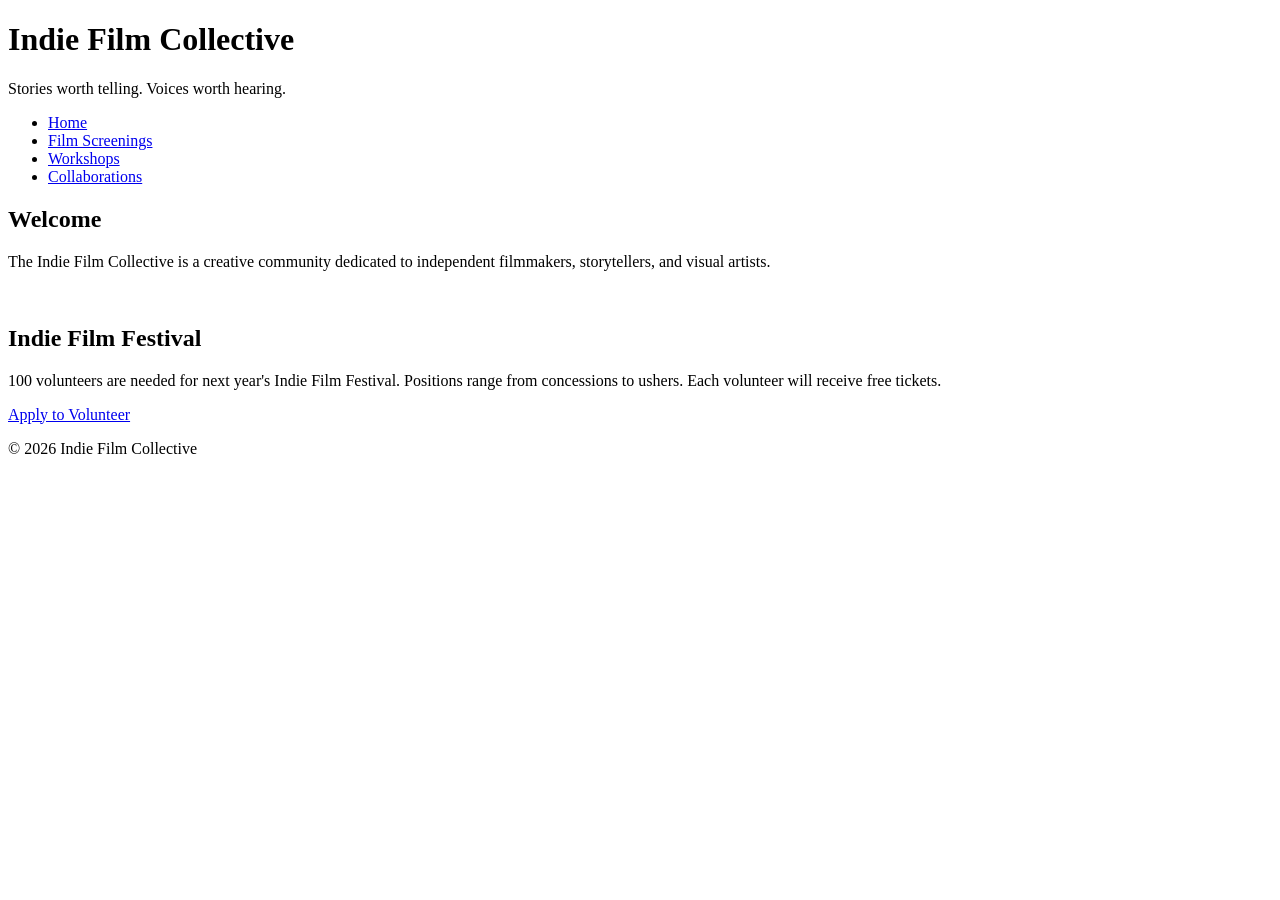
==== index.html @ ea4ae23e "Removed sections from index page" ====
<!DOCTYPE html>
<html lang="en">
<head>
    <meta charset="UTF-8">
    <meta name="viewport" content="width=device-width, initial-scale=1.0">
    <title>Indie Film Collective</title>
    <link rel="stylesheet" href="styles.css">
</head>

<body>
<!-- Copy and paste this header in each new page -->
<header>
    <h1>Indie Film Collective</h1>
    <p>Stories worth telling. Voices worth hearing.</p>
</header>
<!-- Update these hrefs to relative links to their new pages and copy and paste in each new page -->
<nav>
    <ul>
        <li><a href="#">Home</a></li>
        <li><a href="#screenings">Film Screenings</a></li>
        <li><a href="#workshops">Workshops</a></li>
        <li><a href="#collaborations">Collaborations</a></li>
    </ul>
</nav>
<main>
    <!-- This section stays on the homepage -->
    <section>
        <h2>Welcome</h2>
        <p>The Indie Film Collective is a creative community dedicated to independent filmmakers, storytellers, and visual artists.</p>
        <img src="images/filmmaker.jpg" width="500" alt="">
    </section>  
</main>
<!--Copy this aside in each new page-->
<aside>
    <h2>Indie Film Festival</h2>
    <p>100 volunteers are needed for next year's Indie Film Festival. Positions range from concessions to ushers. Each volunteer will receive free tickets.</p>
    <a href="#">Apply to Volunteer</a>
</aside>
<!--Copy this footer in each new page-->
<footer>
    <p>&copy; 2026 Indie Film Collective</p>
</footer>
</body>
</html>
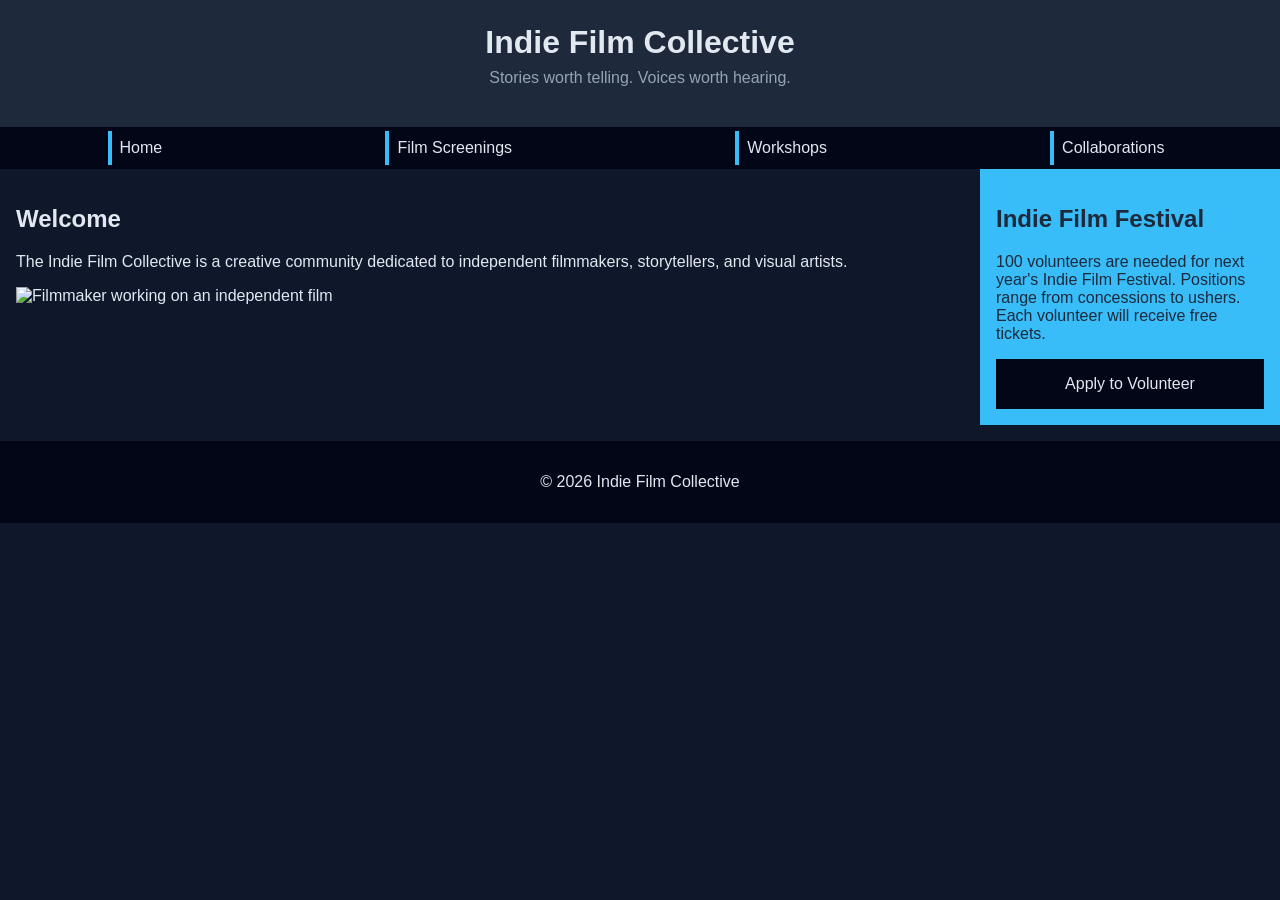
==== commit 2c90b4bd: "Complete responsive styling and accessibility updates. final website" ====
--- a/index.html
+++ b/index.html
@@ -16,10 +16,10 @@
 <!-- Update these hrefs to relative links to their new pages and copy and paste in each new page -->
 <nav>
     <ul>
-        <li><a href="#">Home</a></li>
-        <li><a href="#screenings">Film Screenings</a></li>
-        <li><a href="#workshops">Workshops</a></li>
-        <li><a href="#collaborations">Collaborations</a></li>
+        <li><a href="index.html">Home</a></li>
+        <li><a href="screenings.html">Film Screenings</a></li>
+        <li><a href="workshops.html">Workshops</a></li>
+        <li><a href="collaborations.html">Collaborations</a></li>
     </ul>
 </nav>
 <main>
@@ -27,7 +27,7 @@
     <section>
         <h2>Welcome</h2>
         <p>The Indie Film Collective is a creative community dedicated to independent filmmakers, storytellers, and visual artists.</p>
-        <img src="images/filmmaker.jpg" width="500" alt="">
+        <img src="images/filmmaker.jpg" width="500" alt="Filmmaker working on an independent film">
     </section>  
 </main>
 <!--Copy this aside in each new page-->
--- a/styles.css
+++ b/styles.css
@@ -0,0 +1,127 @@
+/* CSS by Christina Carrasquilla, iteration by Whitney Gilder*/
+
+/* ===== Color Palette ===== 
+
+    backgound: #0f172a;
+    nav-footer: #020617;
+    card: #1e293b;
+    text-main: #e2e8f0;
+    text-muted: #94a3b8;
+    accent: #38bdf8;
+}
+*/
+
+/* ===== GLOBAL (Base) Styles ===== */
+body {
+    font-family: Helvetica, Arial, sans-serif;
+    margin: 0;
+    background-color: #0f172a;
+    color: #e2e8f0;
+    display:grid;
+    grid-template-columns:1fr;
+}
+
+header {
+    background-color: #1e293b;
+    text-align: center;
+    padding: 1.5rem;
+}
+
+header h1 {
+    margin: 0;
+}
+
+header p {
+    margin-top: 0.5rem;
+    color: #94a3b8;
+}
+
+nav {
+    background-color: #020617;
+}
+
+nav ul {
+    list-style: none;
+    margin: 0;
+    padding: 0;
+}
+
+nav a {
+    color: #e2e8f0;
+    text-decoration: none;
+    padding: 0.5rem;
+    display: block;
+    border-left: 4px solid #38bdf8;
+    margin: .25rem;
+}
+
+nav a:hover {
+    background-color: #334155;
+}
+
+main {
+    padding: 1rem;
+}
+
+img {
+    width:100%;
+}
+
+#screenings, #workshops, #collaborations {
+    background-color: #1e293b;
+    padding: 1rem;
+    border-left: 4px solid #38bdf8;
+}
+
+aside {
+    background-color: #38bdf8;
+    color: #1e293b;
+    padding: 1rem;
+}
+
+a {
+    display:block;
+    background-color:#020617;
+    color:#e2e8f0;
+    padding:1rem 2rem;
+    text-decoration:none;
+    text-align:center;
+}
+a:hover {
+    color:#020617;
+    background-color:#e2e8f0;
+}
+
+footer {
+    background-color: #020617;
+    text-align: center;
+    padding: 1rem;
+    margin-top: 1rem;
+}
+
+/* ===== Media Query (Medium) ===== */
+/* write a media query for a screen with at least 800px */
+@media (min-width: 800px) {
+    body {
+        grid-template-columns: 1fr 300px; } 
+    header {
+        grid-column: 1/-1;
+    }
+    nav {
+        grid-column: 1/-1;  
+    }
+    nav ul {
+        display: flex;
+        justify-content: space-around;
+    }
+    .card-row {
+    display: flex;
+    }
+
+    .card-row section {
+    width: 30%;
+    }
+    footer {
+        grid-column: 1 / -1;
+    }
+}
